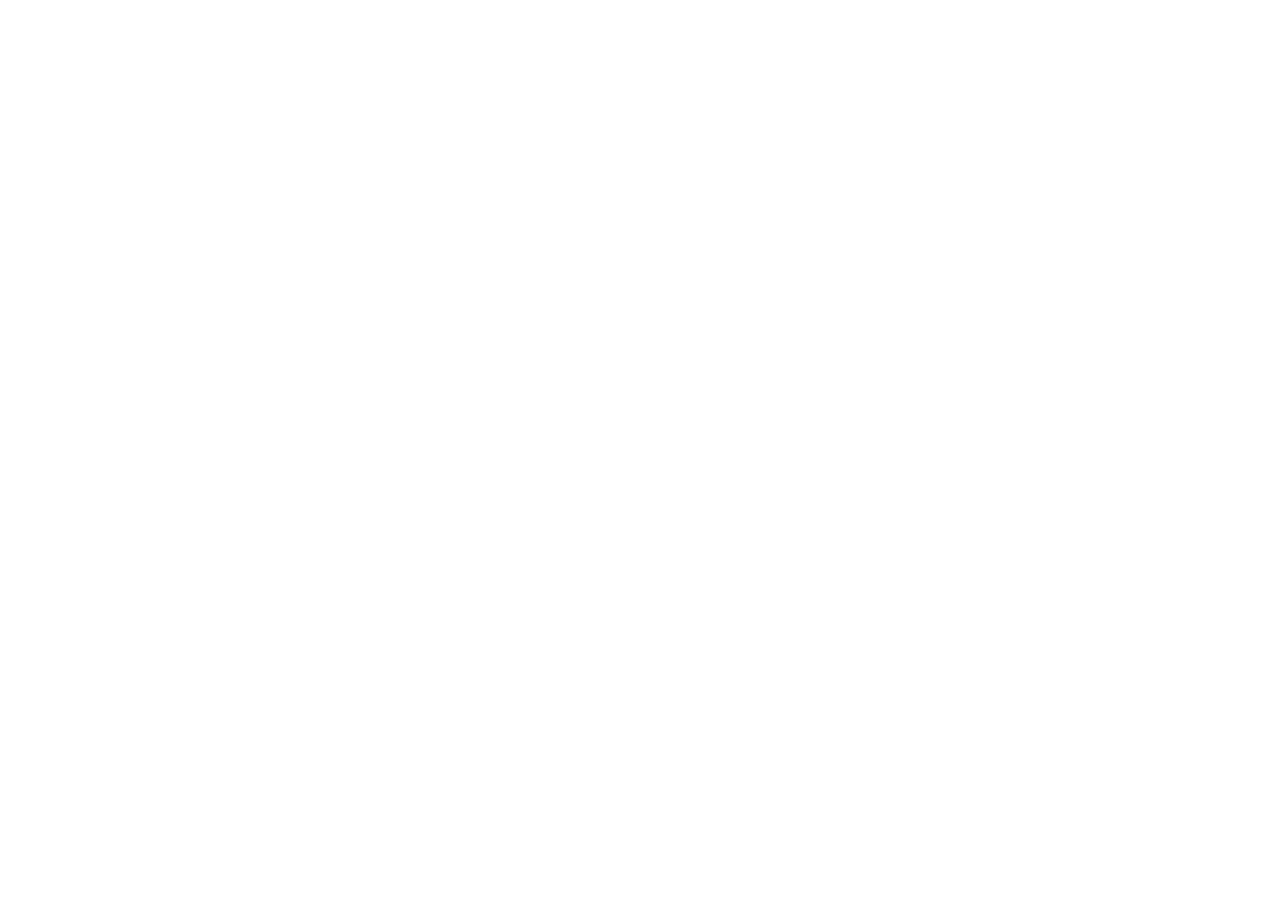
==== ColorFlipper/index.html @ 5034176b "Design" ====
<!DOCTYPE html>
<html lang="en">
<head>
    <meta charset="UTF-8">
    <meta name="viewport" content="width=device-width, initial-scale=1.0">
    <title>Document</title>
    <link rel="stylesheet" href="style.css">
</head>
<body>
    

    <script src="script.js"></script>
</body>
</html>
---- ColorFlipper/style.css ----
*{
    margin: 0;
    padding: 0;
    box-sizing: border-box;
}

html,
body{
    height: 100%;
    width: 100%;
}
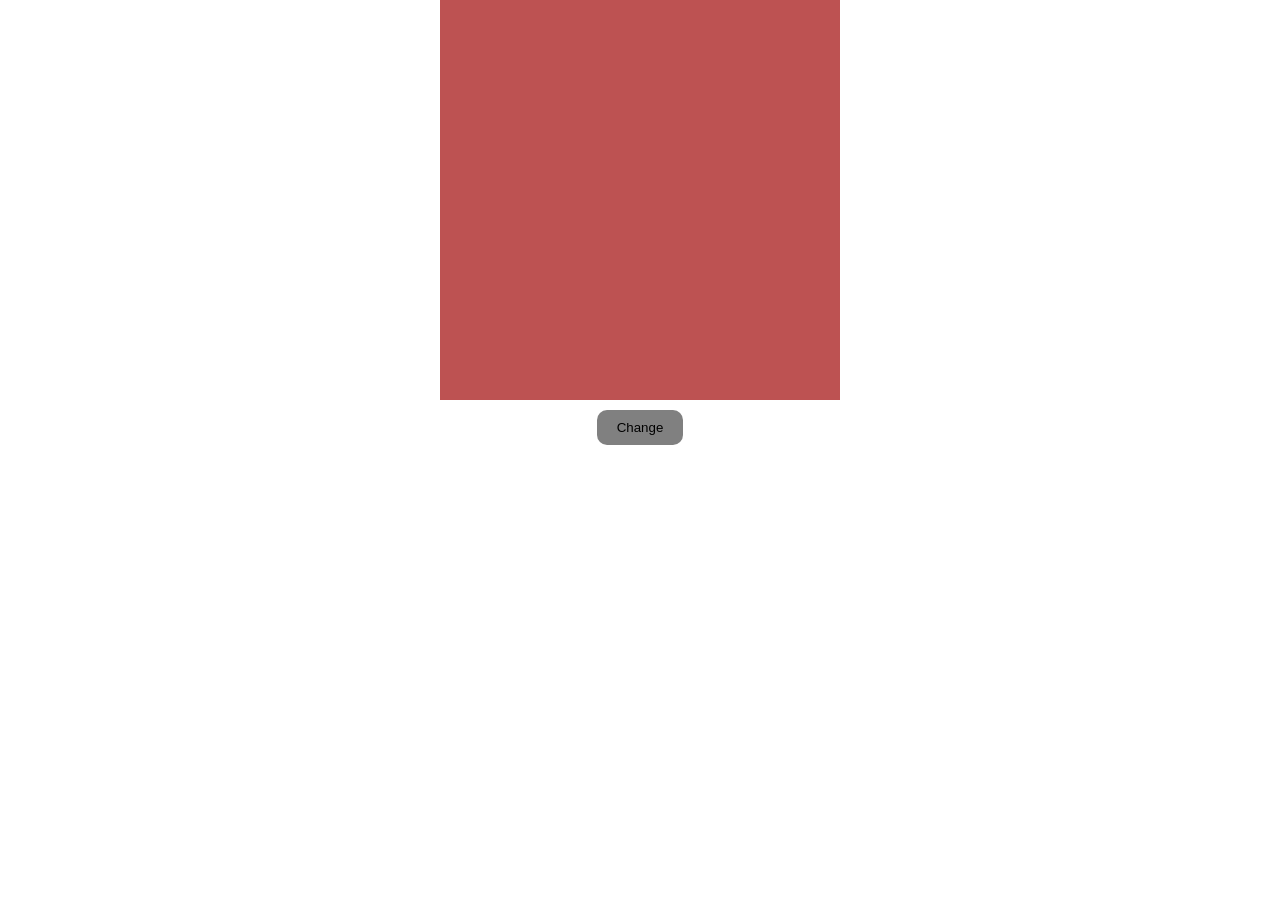
==== commit b24d6b94: "Functionality added" ====
--- a/ColorFlipper/index.html
+++ b/ColorFlipper/index.html
@@ -7,6 +7,9 @@
     <link rel="stylesheet" href="style.css">
 </head>
 <body>
+
+    <div></div>
+    <button>Change</button>
     
 
     <script src="script.js"></script>
--- a/ColorFlipper/style.css
+++ b/ColorFlipper/style.css
@@ -8,4 +8,23 @@
 body{
     height: 100%;
     width: 100%;
+    display: flex;
+    flex-direction: column;
+    align-items: center;
+}
+
+div{
+    height: 400px;
+    width: 400px;
+    background-color: rgb(189, 82, 82);
+}
+button{
+    padding: 10px 20px;
+    border-radius: 10px;
+    margin-top: 10px;
+    border: none;
+    background-color: gray;
+}
+button:active{
+    scale: 1.01;
 }
